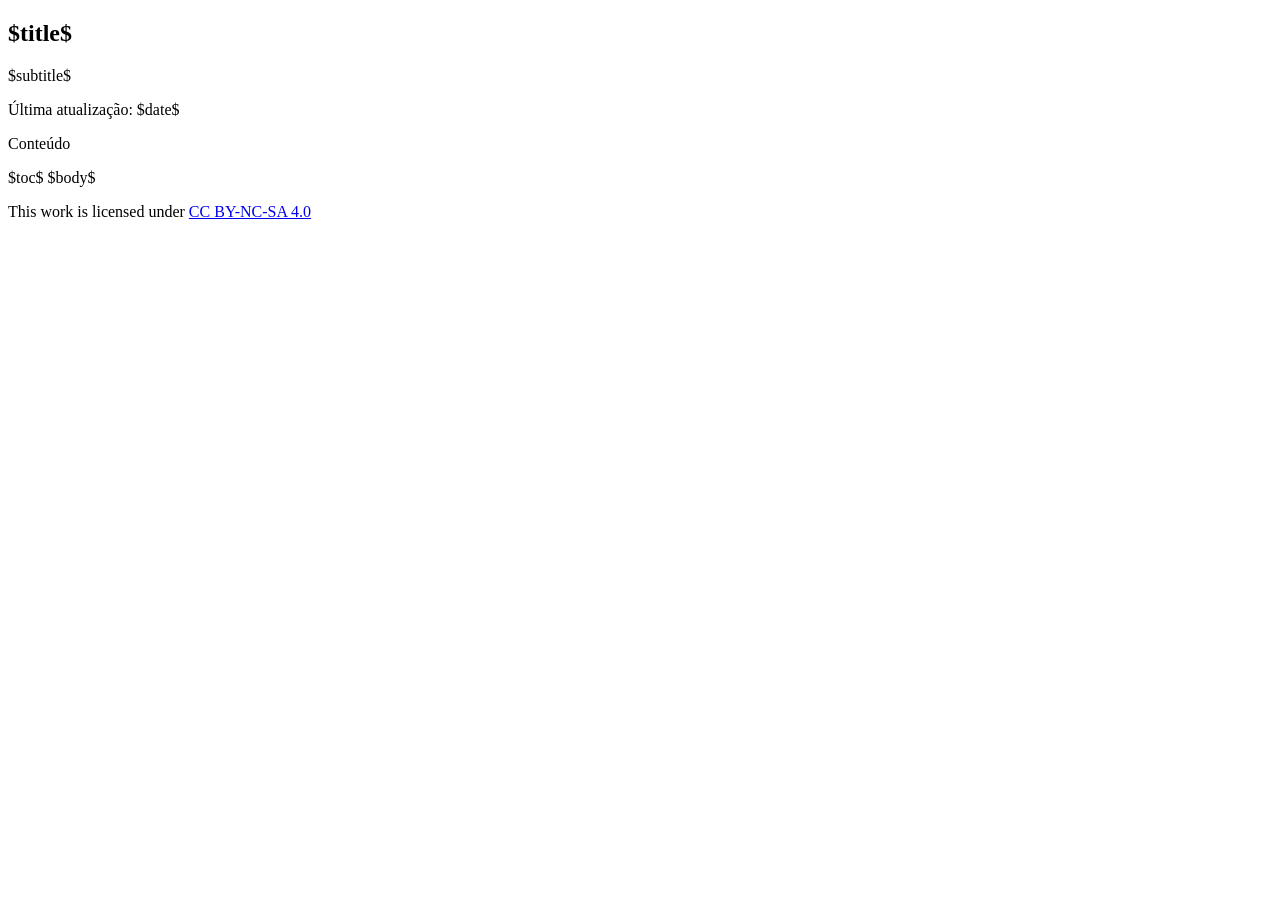
==== templates/template-index.html @ f72b84c7 "V1 do site" ====
<!DOCTYPE html>
<html>
  <head>
    <meta charset="utf-8">
    <meta name="viewport" content="width=device-width, initial-scale=1">
    <title>$title$ - $subtitle$</title>
    <link rel="stylesheet" href="https://cdn.jsdelivr.net/npm/bulma@1.0.2/css/bulma.min.css">
    <link rel="stylesheet" href="https://cdnjs.cloudflare.com/ajax/libs/font-awesome/6.7.1/css/all.min.css" integrity="sha512-5Hs3dF2AEPkpNAR7UiOHba+lRSJNeM2ECkwxUIxC1Q/FLycGTbNapWXB4tP889k5T5Ju8fs4b1P5z/iB4nMfSQ==" crossorigin="anonymous" referrerpolicy="no-referrer" />
  </head>
  <body>
  <section class="section">
    <div class="container is-max-tablet">
      <h1 class="title">
        $title$
      </h1>
      <p class="subtitle">
      $subtitle$
      </p>
      <p class="block">Última atualização: $date$</p>

      <div class="content">
        <p class="title is-4">Conteúdo</p>
        $toc$
        $body$
      </div>
    </div>
  </section>

<section class="footer">
  <div class="container is-max-tablet">

    <p xmlns:cc="http://creativecommons.org/ns#" >This work is licensed under <a href="https://creativecommons.org/licenses/by-nc-sa/4.0/?ref=chooser-v1" target="_blank" rel="license noopener noreferrer" style="display:inline-block;">CC BY-NC-SA 4.0<img style="height:22px!important;margin-left:3px;vertical-align:text-bottom;" src="https://mirrors.creativecommons.org/presskit/icons/cc.svg?ref=chooser-v1" alt=""><img style="height:22px!important;margin-left:3px;vertical-align:text-bottom;" src="https://mirrors.creativecommons.org/presskit/icons/by.svg?ref=chooser-v1" alt=""><img style="height:22px!important;margin-left:3px;vertical-align:text-bottom;" src="https://mirrors.creativecommons.org/presskit/icons/nc.svg?ref=chooser-v1" alt=""><img style="height:22px!important;margin-left:3px;vertical-align:text-bottom;" src="https://mirrors.creativecommons.org/presskit/icons/sa.svg?ref=chooser-v1" alt=""></a></p>

  </div>
  </section>
  </body>
</html>
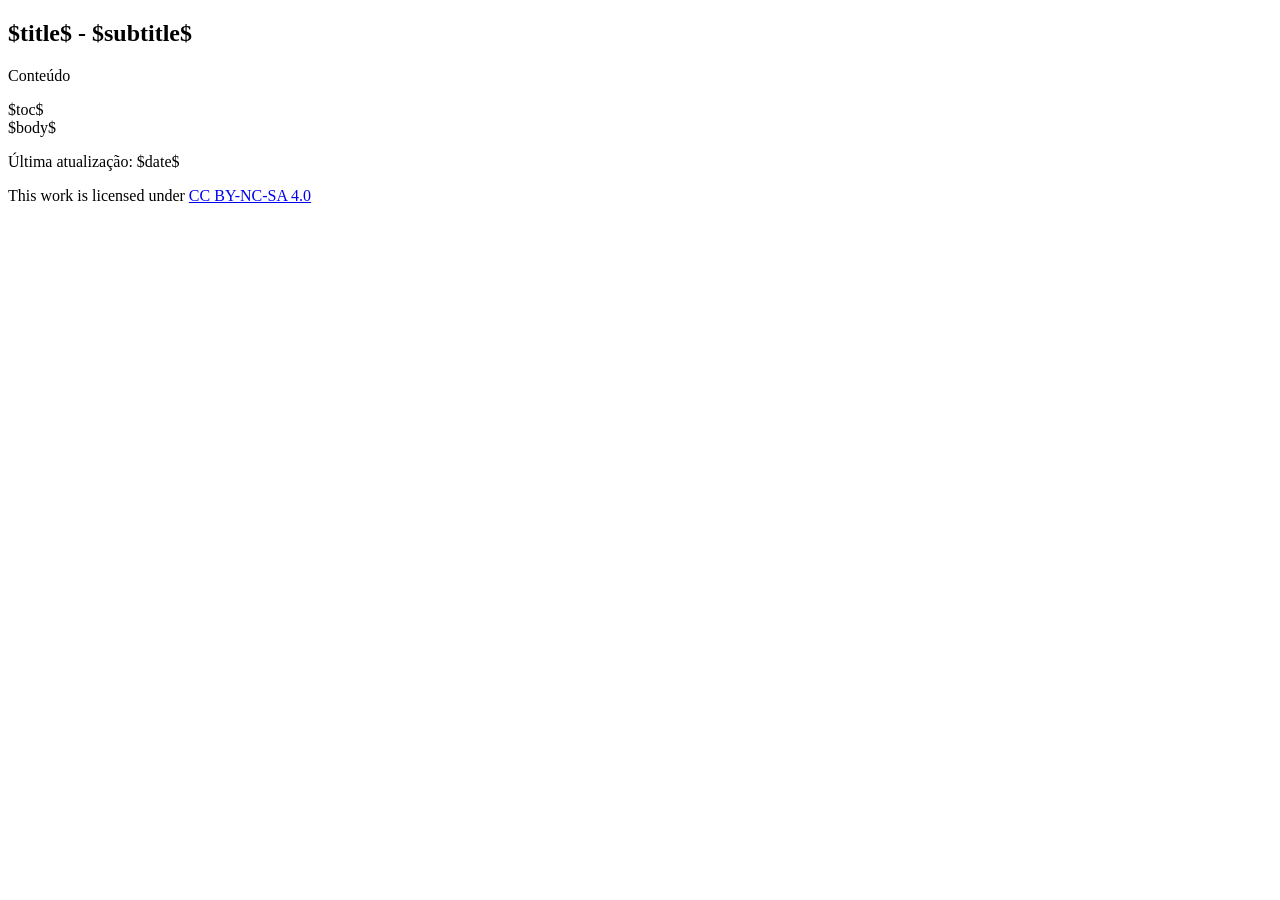
==== commit f6192cd6: "novo CSS" ====
--- a/templates/template-index.html
+++ b/templates/template-index.html
@@ -1,33 +1,45 @@
 <!DOCTYPE html>
-<html>
+<html class="has-navbar-fixed-top">
   <head>
     <meta charset="utf-8">
     <meta name="viewport" content="width=device-width, initial-scale=1">
     <title>$title$ - $subtitle$</title>
     <link rel="stylesheet" href="https://cdn.jsdelivr.net/npm/bulma@1.0.2/css/bulma.min.css">
     <link rel="stylesheet" href="https://cdnjs.cloudflare.com/ajax/libs/font-awesome/6.7.1/css/all.min.css" integrity="sha512-5Hs3dF2AEPkpNAR7UiOHba+lRSJNeM2ECkwxUIxC1Q/FLycGTbNapWXB4tP889k5T5Ju8fs4b1P5z/iB4nMfSQ==" crossorigin="anonymous" referrerpolicy="no-referrer" />
+    <link rel="stylesheet" href="css/styles.css">
+
+    <script>
+      document.addEventListener('DOMContentLoaded', (ev) => {
+        document.querySelectorAll("aside.menu ul").forEach( (el) => {
+          el.classList.add("menu-list");
+        });
+      });
+    </script>
   </head>
   <body>
-  <section class="section">
-    <div class="container is-max-tablet">
-      <h1 class="title">
-        $title$
+  <nav class="navbar is-fixed-top">
+    <div class="navbar-brand">
+      <h1 class="title navbar-item">
+        $title$ - $subtitle$
       </h1>
-      <p class="subtitle">
-      $subtitle$
-      </p>
-      <p class="block">Última atualização: $date$</p>
-
-      <div class="content">
-        <p class="title is-4">Conteúdo</p>
-        $toc$
-        $body$
+    </div>
+  </nav>
+  <section class="section is-desktop">
+      <div class="columns">
+        <aside class="menu">
+          <p class="menu-label">Conteúdo</p>
+          $toc$
+        </aside>
+        <div class="content">      
+          $body$
+        </div>
       </div>
-    </div>
   </section>
 
 <section class="footer">
   <div class="container is-max-tablet">
+
+    <p class="block">Última atualização: $date$</p>
 
     <p xmlns:cc="http://creativecommons.org/ns#" >This work is licensed under <a href="https://creativecommons.org/licenses/by-nc-sa/4.0/?ref=chooser-v1" target="_blank" rel="license noopener noreferrer" style="display:inline-block;">CC BY-NC-SA 4.0<img style="height:22px!important;margin-left:3px;vertical-align:text-bottom;" src="https://mirrors.creativecommons.org/presskit/icons/cc.svg?ref=chooser-v1" alt=""><img style="height:22px!important;margin-left:3px;vertical-align:text-bottom;" src="https://mirrors.creativecommons.org/presskit/icons/by.svg?ref=chooser-v1" alt=""><img style="height:22px!important;margin-left:3px;vertical-align:text-bottom;" src="https://mirrors.creativecommons.org/presskit/icons/nc.svg?ref=chooser-v1" alt=""><img style="height:22px!important;margin-left:3px;vertical-align:text-bottom;" src="https://mirrors.creativecommons.org/presskit/icons/sa.svg?ref=chooser-v1" alt=""></a></p>
 
